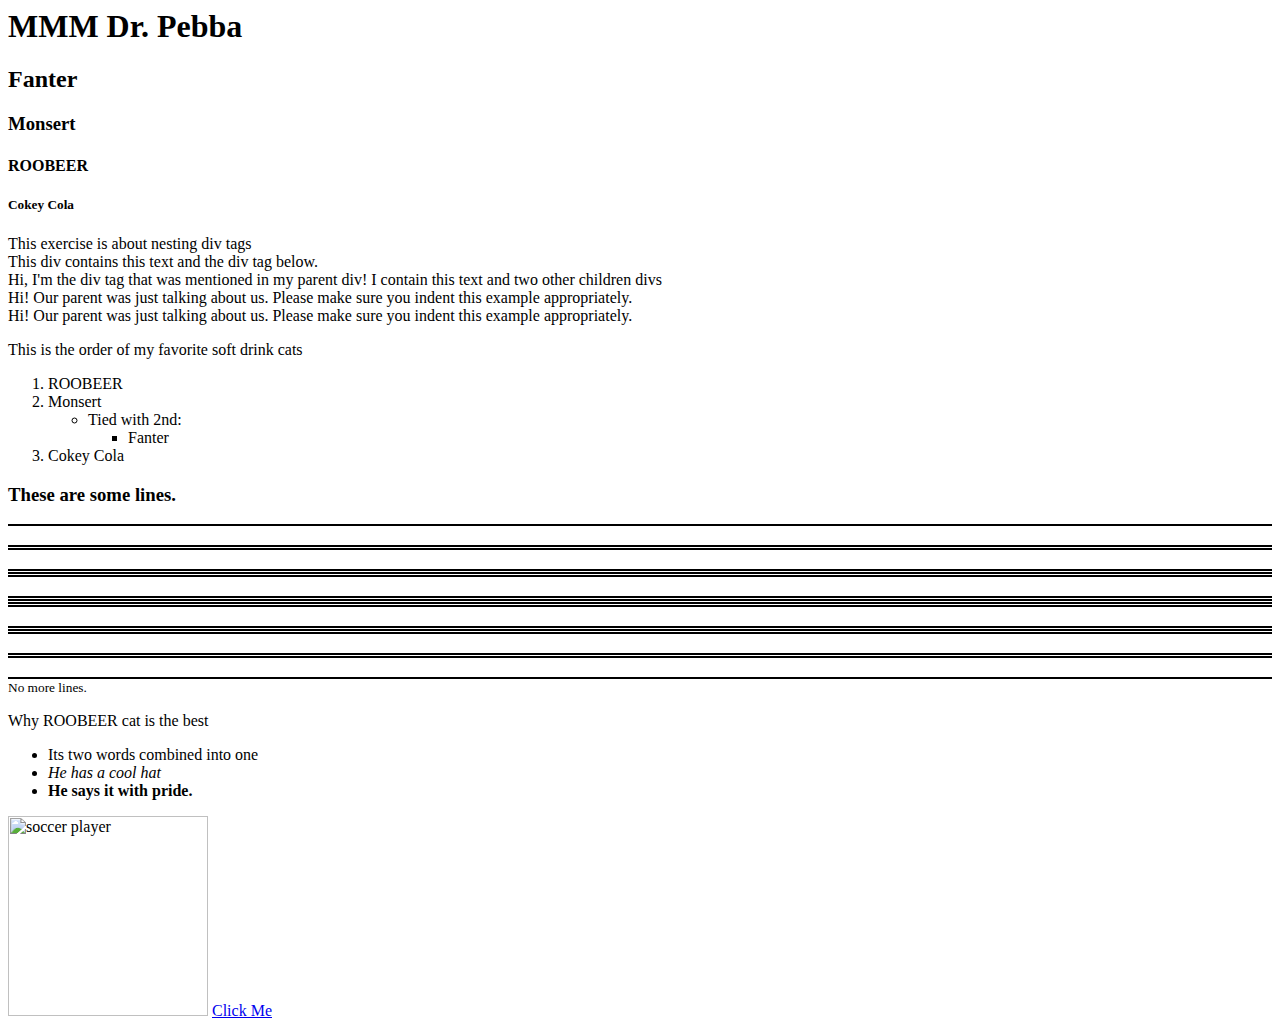
==== exercises.html @ 0941fd95 "added first html exercises" ====
<html>
    <head>
    </head>
    <body>
        <h1>MMM Dr. Pebba</h1>
        <h2>Fanter</h2>
        <h3>Monsert</h3>
        <h4>ROOBEER</h4>
        <h5>Cokey Cola</h5>
        <div>This exercise is about nesting div tags</div>
        <div>This div contains this text and the div tag below.
            <div> Hi, I'm the div tag that was mentioned in my parent div! I contain this text and two other children divs
                <div> Hi! Our parent was just talking about us. Please make sure you indent this example appropriately.
                    <div>Hi! Our parent was just talking about us. Please make sure you indent this example appropriately.
                    </div>
                </div>
            </div>
        </div>
        <p>This is the order of my favorite soft drink cats</p>
        <ol>
            <li>ROOBEER</li>
            <li>Monsert</li>
            <ul>
                <li>Tied with 2nd:</li>
                <ul>
                    <li>Fanter</li>
                </ul>
            </ul>
            <li>Cokey Cola</li>
        </ol>
        <h3>These are some lines.</h3>
        <hr style="border:1px solid black;margin:0 0 1px;">
        <br>
        <hr style="border:1px solid black;margin:0 0 1px;">
        <hr style="border:1px solid black;margin:0 0 1px;">
        <br>
        <hr style="border:1px solid black;margin:0 0 1px;">
        <hr style="border:1px solid black;margin:0 0 1px;">
        <hr style="border:1px solid black;margin:0 0 1px;">
        <br>
        <hr style="border:1px solid black;margin:0 0 1px;">
        <hr style="border:1px solid black;margin:0 0 1px;">
        <hr style="border:1px solid black;margin:0 0 1px;">
        <hr style="border:1px solid black;margin:0 0 1px;">
        <br>
        <hr style="border:1px solid black;margin:0 0 1px;">
        <hr style="border:1px solid black;margin:0 0 1px;">
        <hr style="border:1px solid black;margin:0 0 1px;">
        <br>
        <hr style="border:1px solid black;margin:0 0 1px;">
        <hr style="border:1px solid black;margin:0 0 1px;">
        <br>
        <hr style="border:1px solid black;margin:0 0 1px;">
        <small>No more lines.</small>
        <p>Why ROOBEER cat is the best</p>
        <ul>
            <li>Its two words combined into one</li>
            <li>
                <em>He has a cool hat</em>
            </li>
            <li>
                <strong>He says it with pride.</strong>
            </li>
        </ul>
        <img src="https://i.ytimg.com/vi/plKdvsODrzw/maxresdefault.jpg" alt="soccer player" width = "200px">
        <a href="https://www.youtube.com/watch?v=Krlh7IR-2x0">Click Me</a>
    </body>
</html>
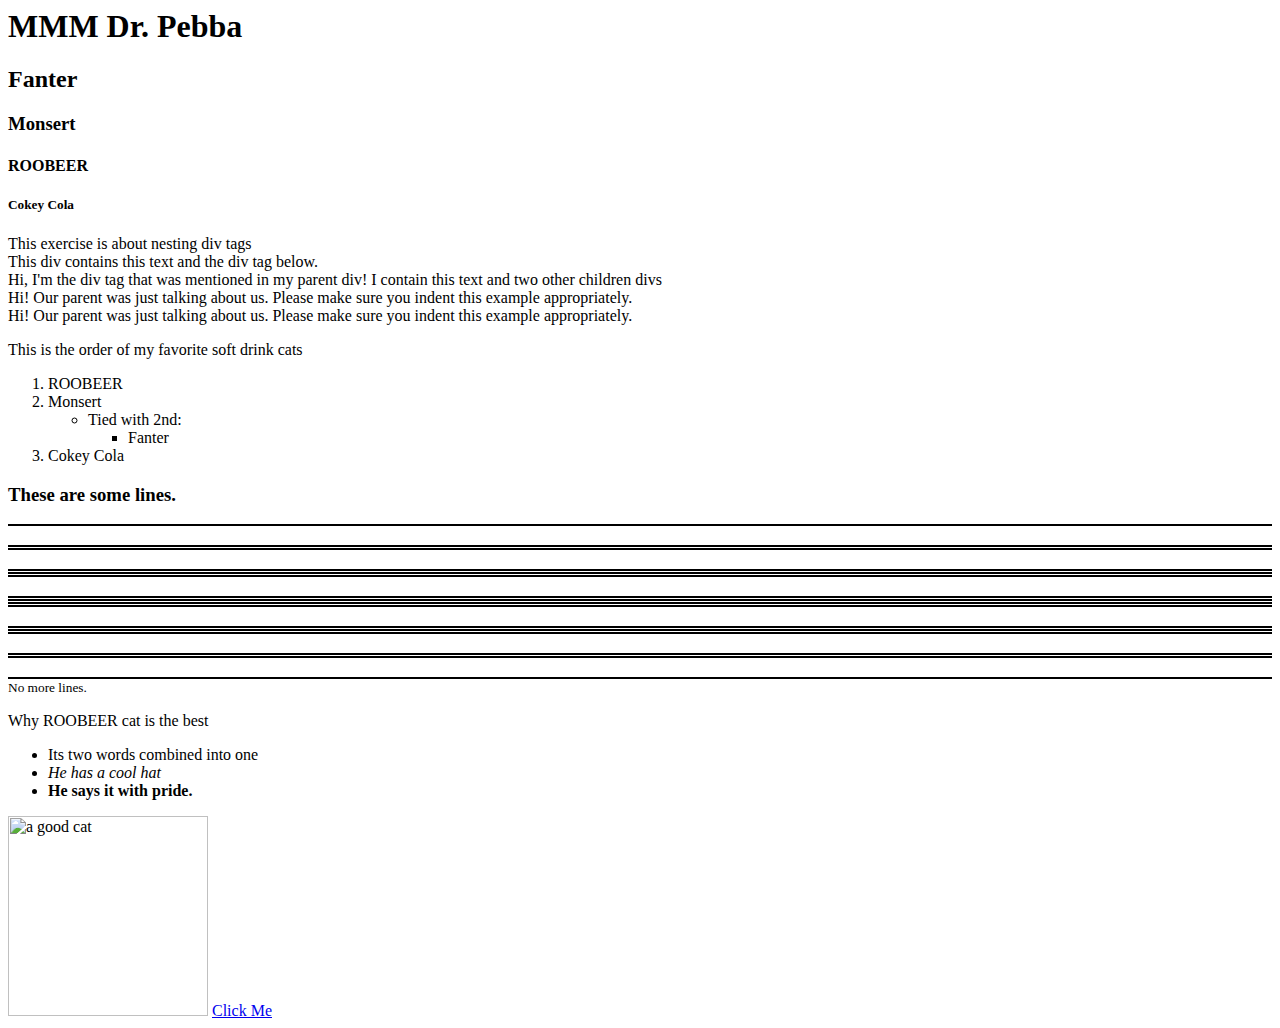
==== commit cc19d649: "updated link section" ====
--- a/exercises.html
+++ b/exercises.html
@@ -62,7 +62,7 @@
                 <strong>He says it with pride.</strong>
             </li>
         </ul>
-        <img src="https://i.ytimg.com/vi/plKdvsODrzw/maxresdefault.jpg" alt="soccer player" width = "200px">
+        <img src="https://i.ytimg.com/vi/plKdvsODrzw/maxresdefault.jpg" alt="a good cat" width = "200px">
         <a href="https://www.youtube.com/watch?v=Krlh7IR-2x0">Click Me</a>
     </body>
 </html>